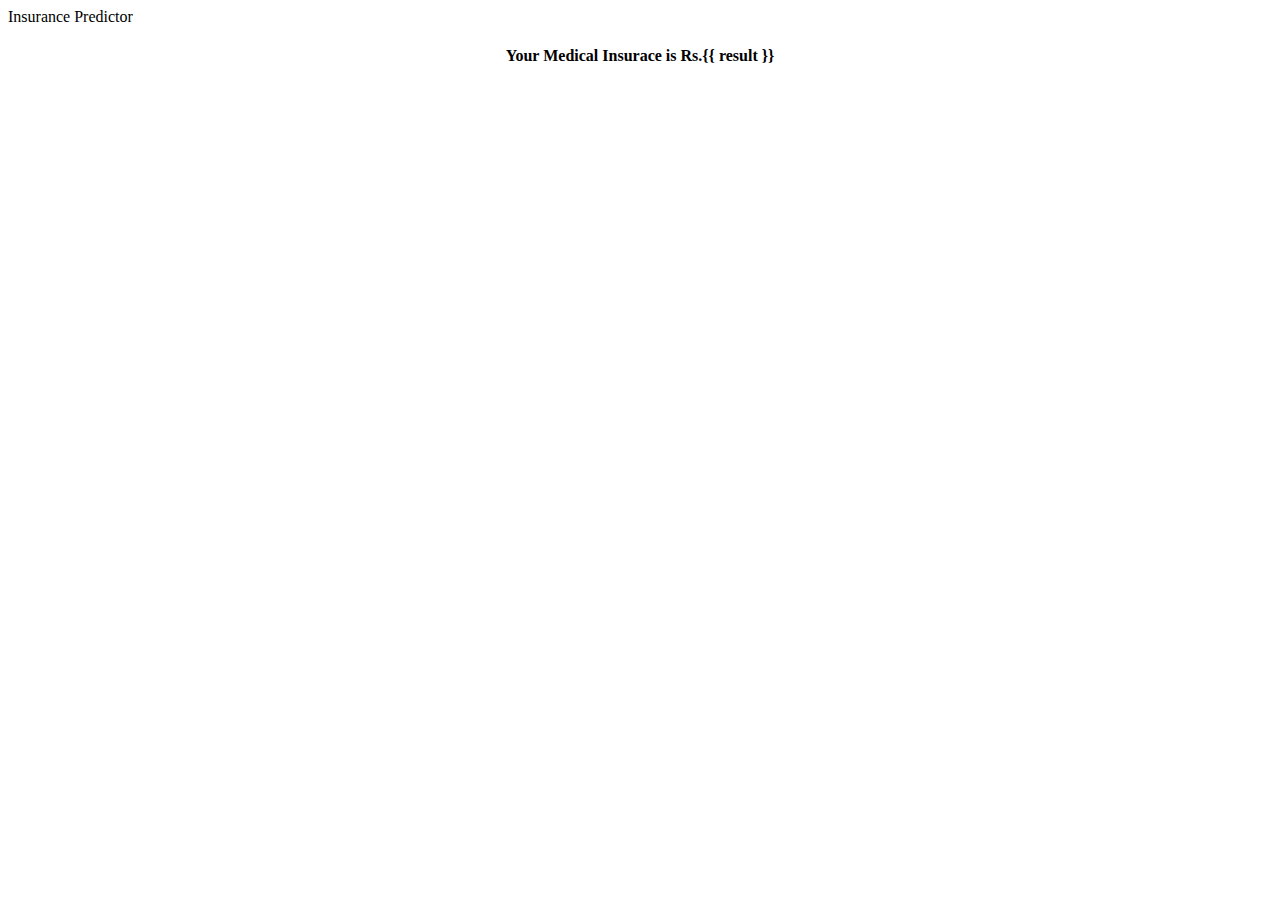
==== templates/result.html @ b15c61d4 "final" ====
<!DOCTYPE html>
<html lang="en" dir="ltr">
   <head>
      <meta charset="utf-8">
      <title>Medical Insurance Predictor</title>
      <link rel="stylesheet" href="static\css\style_result.css">
   </head>
   <body>
      <div class="wrapper">
         <div class="title">
            Insurance Predictor
         </div>
         <form action="#">
            <div class="container">
               <!--<input type="text" required>-->
               <label> </label>
            </div>
            <div class="container">
               <!--<input type="text" required>-->
               <label> </label>
            </div>
            <div class="container">
               <center>
                  <h4>Your Medical Insurace is Rs.<link>{{ result }}</link></h4>
               <!--<button class="btn-1">Predict</button>-->
               </center>
            </div>
            </div>
            </form>
      </div>
   </body>
</html>
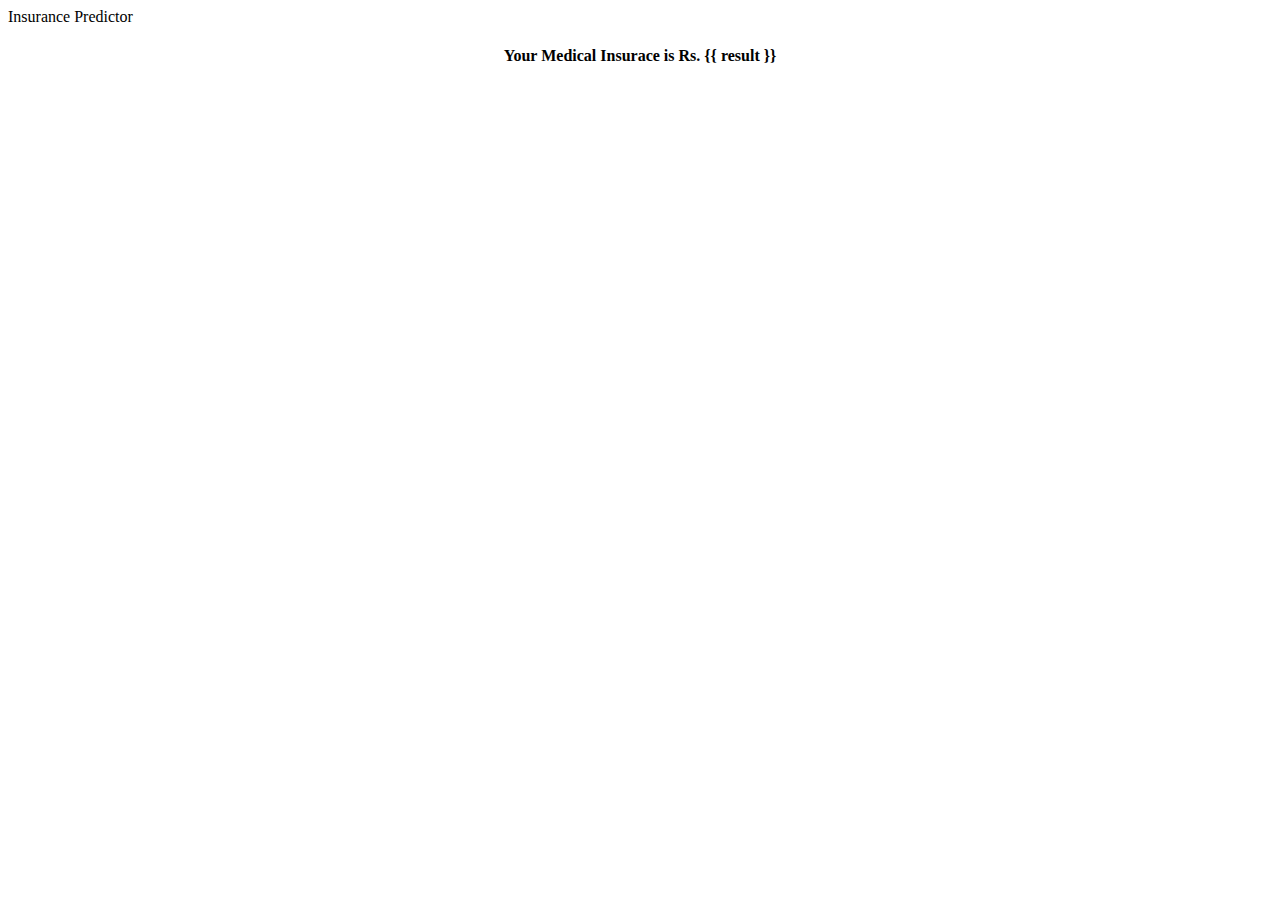
==== commit c4a4aa4c: "final" ====
--- a/templates/result.html
+++ b/templates/result.html
@@ -21,7 +21,7 @@
             </div>
             <div class="container">
                <center>
-                  <h4>Your Medical Insurace is Rs.<link>{{ result }}</link></h4>
+                  <h4>Your Medical Insurace is Rs. <link>{{ result }}</link></h4>
                <!--<button class="btn-1">Predict</button>-->
                </center>
             </div>
